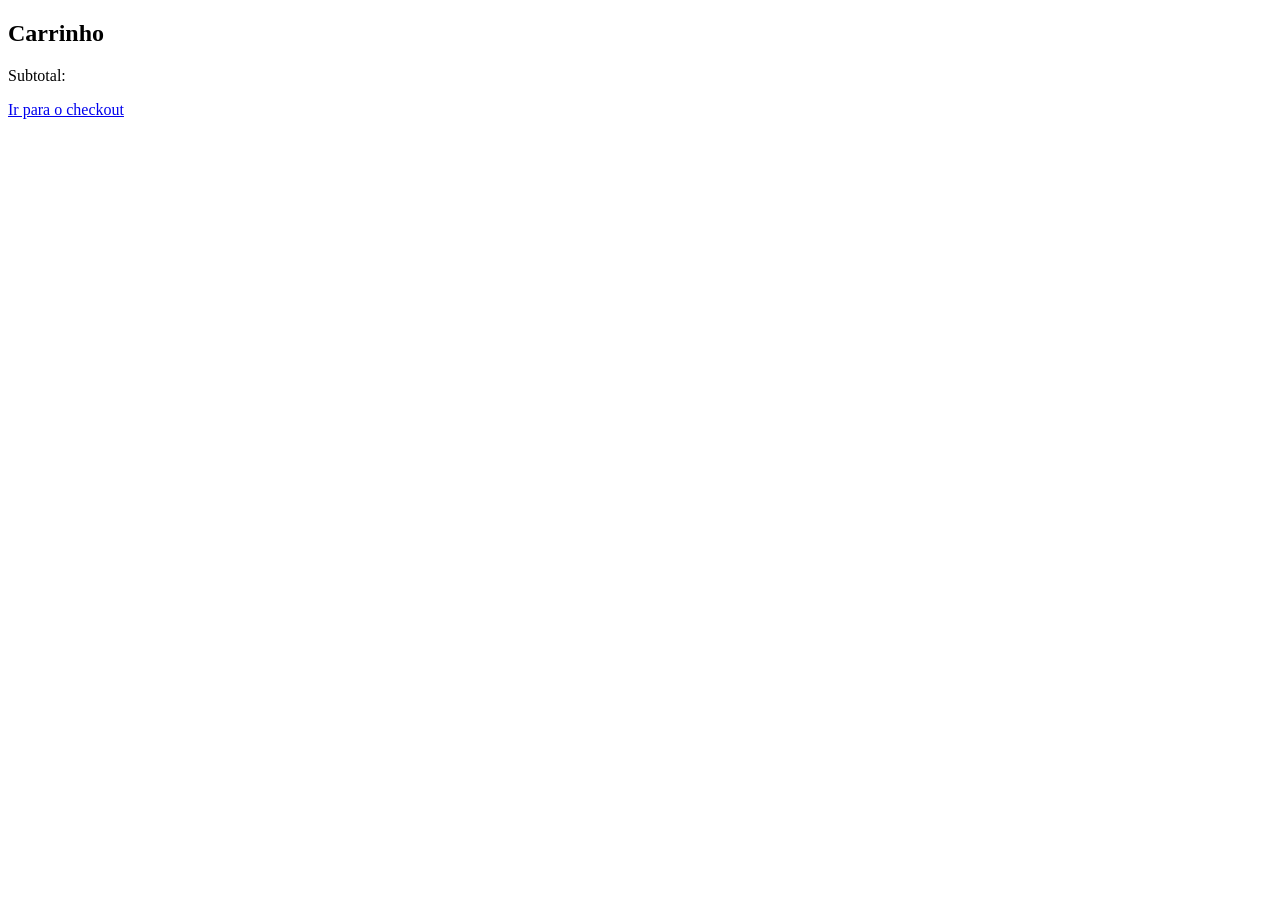
==== carrinho.html @ e127a67f "Add files via upload" ====
<!doctype html>
<html lang="pt-BR">
<head>
<meta charset="utf-8">
<meta name="viewport" content="width=device-width,initial-scale=1">
<title>Carrinho | LojaTeste</title>
<link rel="stylesheet" href="assets/style.css">
<!-- 1) Inicializa o dataLayer e os eventos da loja (mantenha ANTES do GTM) -->
<script src="assets/app.js"></script>
<!-- 2) Cole aqui o snippet do Google Tag Manager (GTM-XXXXXXX) -->
</head>
<body>
<div id="hdr"></div>
<main>
  <h2>Carrinho</h2>
  <div id="lines"></div>
  <p>Subtotal: <strong id="sub"></strong></p>
  <a id="go" class="btn" href="checkout.html">Ir para o checkout</a>
</main>
<div id="ftr"></div>
</body>
</html>
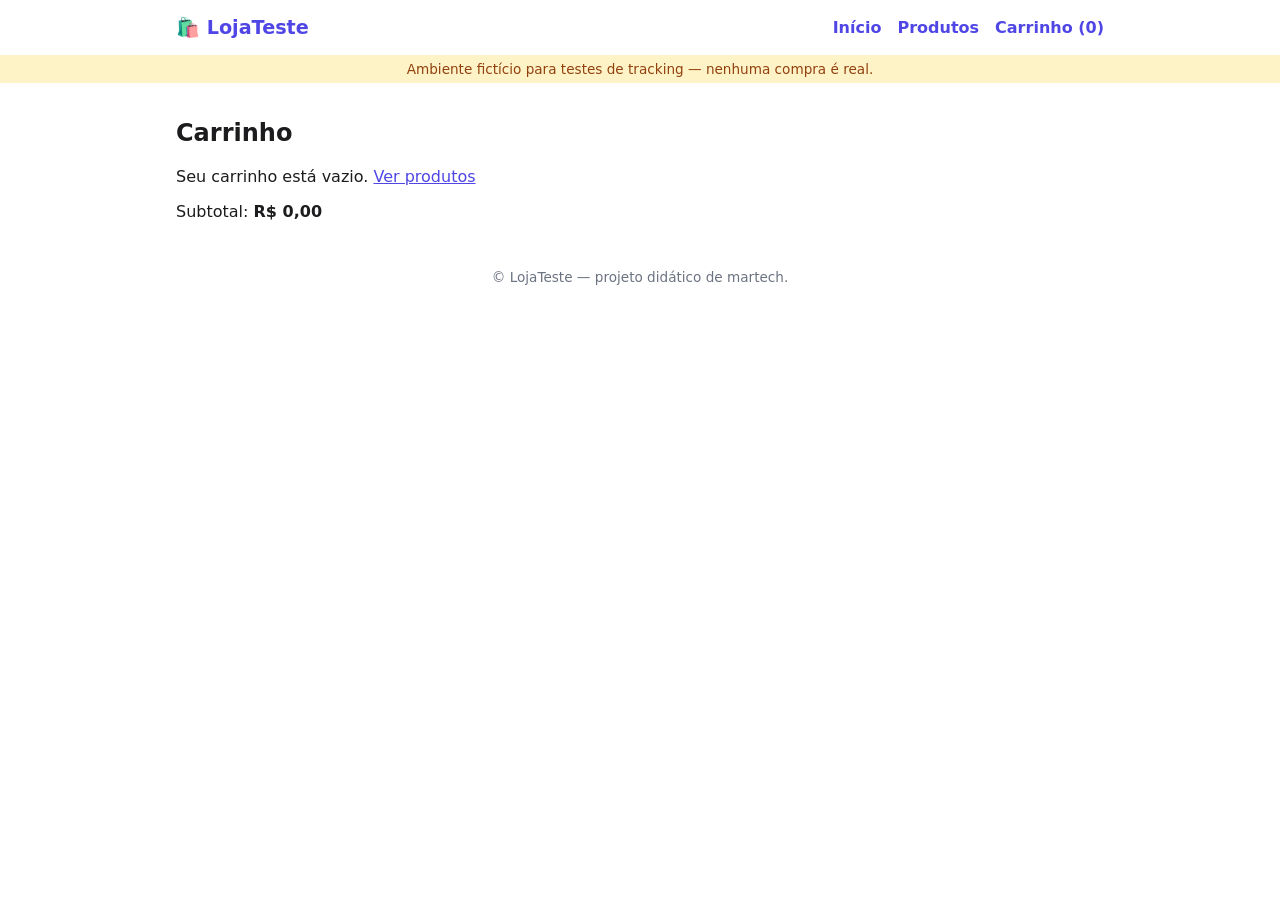
==== commit 0a18083d: "Add Google Tag Manager scripts to carrinho.html" ====
--- a/carrinho.html
+++ b/carrinho.html
@@ -1,6 +1,12 @@
 <!doctype html>
 <html lang="pt-BR">
 <head>
+<script async src="https://www.googletagmanager.com/gtm.js?id=GTM-NFHNZZHB"></script>
+<script>
+  window.dataLayer = window.dataLayer || [];
+  function gtag(){dataLayer.push(arguments);}
+  gtag('js', new Date());
+</script>
 <meta charset="utf-8">
 <meta name="viewport" content="width=device-width,initial-scale=1">
 <title>Carrinho | LojaTeste</title>
--- a/assets/style.css
+++ b/assets/style.css
@@ -0,0 +1,20 @@
+:root{--bg:#fff;--fg:#1c1c1e;--mut:#6b7280;--pri:#4f46e5;--card:#f5f5f7;--bd:#e5e7eb}
+@media(prefers-color-scheme:dark){:root{--bg:#16161a;--fg:#f3f4f6;--mut:#9ca3af;--card:#1f2026;--bd:#2f3139}}
+*{box-sizing:border-box}[hidden]{display:none!important}
+body{margin:0;font-family:system-ui,sans-serif;background:var(--bg);color:var(--fg)}
+a{color:var(--pri)}main,.bar,#ftr{max-width:960px;margin:0 auto;padding:16px}
+.bar{display:flex;justify-content:space-between;align-items:center;flex-wrap:wrap;gap:8px}
+.bar nav a{margin-left:16px;text-decoration:none;font-weight:600}.logo{font-weight:800;text-decoration:none;font-size:1.2rem}
+.aviso{background:#fef3c7;color:#92400e;text-align:center;padding:6px;font-size:.85rem}
+.hero{display:block;background:var(--pri);color:#fff;text-decoration:none;border-radius:12px;padding:48px 24px;text-align:center}
+.grid{display:grid;grid-template-columns:repeat(auto-fill,minmax(200px,1fr));gap:16px}
+.card{background:var(--card);border:1px solid var(--bd);border-radius:12px;padding:16px}
+.img{font-size:3rem;text-align:center}.mut{color:var(--mut)}
+button,.btn{background:var(--pri);color:#fff;border:0;border-radius:8px;padding:8px 14px;cursor:pointer;text-decoration:none;display:inline-block;font:inherit}
+.card button{width:100%;margin-top:8px}
+.line{display:grid;grid-template-columns:2fr 1fr 1.2fr 1fr auto;gap:8px;align-items:center;padding:10px 0;border-bottom:1px solid var(--bd)}
+.line button{padding:2px 8px}
+.two{display:grid;grid-template-columns:2fr 1fr;gap:24px}@media(max-width:700px){.two{grid-template-columns:1fr}.line{grid-template-columns:1fr 1fr}}
+label{display:block;margin-bottom:12px;font-weight:600}
+input,select{display:block;width:100%;padding:8px;margin-top:4px;border:1px solid var(--bd);border-radius:8px;background:var(--bg);color:var(--fg);font:inherit}
+#ftr{color:var(--mut);font-size:.85rem;text-align:center}
